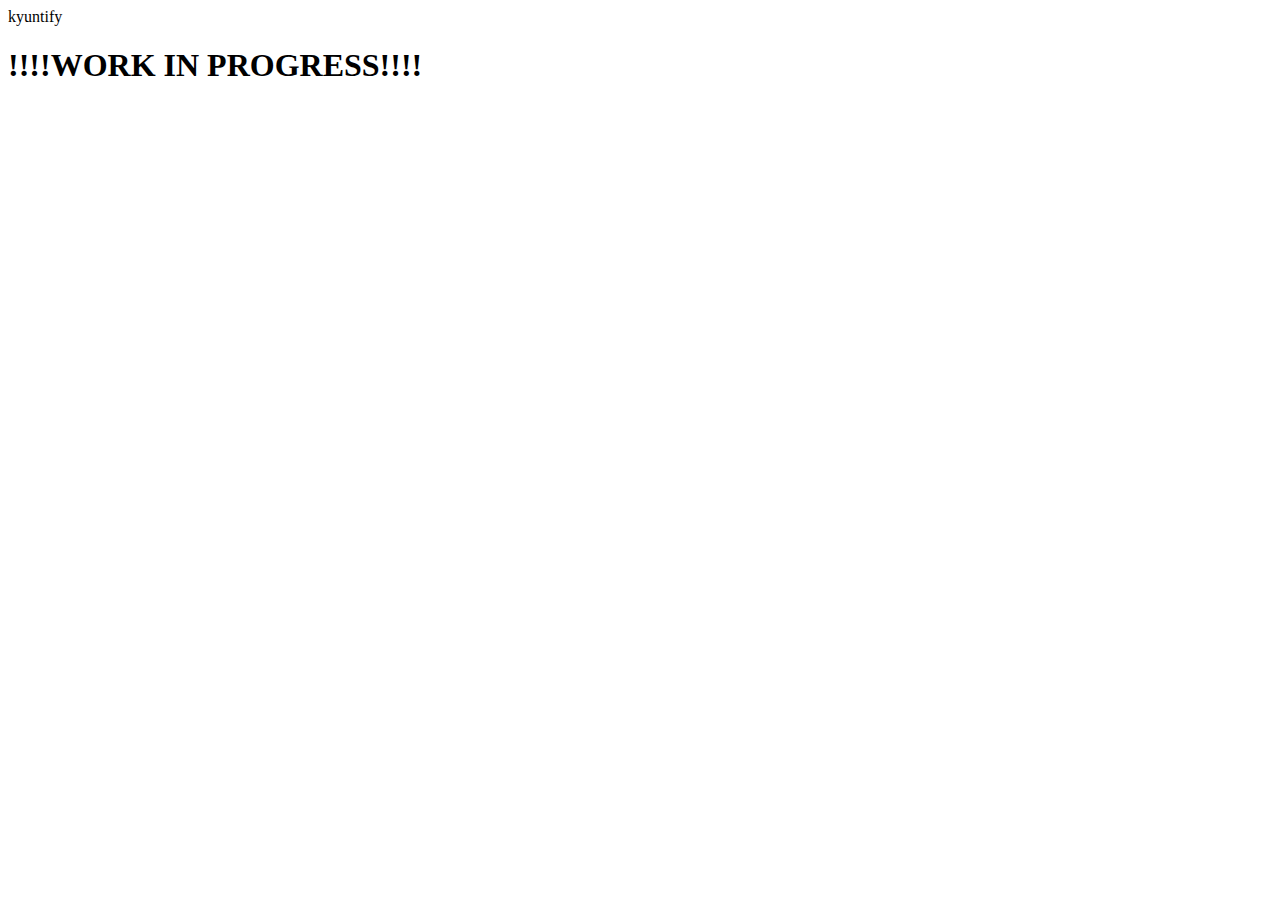
==== hire.html @ af627ae8 "Add files via upload" ====
<!DOCTYPE html>
<html lang="en">
<head>
    <meta charset="UTF-8">
    <meta http-equiv="X-UA-Compatible" content="IE=edge">
    <meta name="viewport" content="width=device-width, initial-scale=1.0">
    <link rel="stylesheet" href="/css/hire.css">
    <link rel="icon" type="image/x-icon" href="/images/kyuntifylogo.png">
    <link type="text/css" rel="stylesheet" id="dark-mode-custom-link" style="transition-duration: 0.5s;">
    <link type="text/css" rel="stylesheet" id="dark-mode-general-link" style="transition-duration: 0.5s;">
    <style lang="en" type="text/css" id="dark-mode-custom-style" style="transition-duration: 0.5s;"></style>
    <style lang="en" type="text/css" id="dark-mode-native-style" style="transition-duration: 0.5s;"></style>
    <link rel="preconnect" href="https://fonts.googleapis.com">
<link rel="preconnect" href="https://fonts.gstatic.com" crossorigin>
<link href="https://fonts.googleapis.com/css2?family=Urbanist:wght@400;700;900&display=swap" rel="stylesheet">
<link rel="preconnect" href="https://fonts.googleapis.com">
<link rel="preconnect" href="https://fonts.gstatic.com" crossorigin>
<link href="https://fonts.googleapis.com/css2?family=Poppins&family=Urbanist:wght@400;700;900&display=swap" rel="stylesheet">


<!-- Embed Properties -->
<meta name="theme-color" content="#36393f">
<!-- Primary Emb Properties -->
<title>Home</title>
<meta name="title" content="Kyuntify | About Kyung & more">
<meta name="description" content="A website about Kyung and for publicizing your projects.">
<!-- open graph / facebook -->
<meta property="og:type" content="website">
<meta property="og:url" content="https://kyung.tk/">
<meta property="og:title" content="Kyuntify | About kyung & more">
<meta property="og:description" content="A website about Kyung and for publicizing your projects.">
<!-- Twitter -->
<meta property="twitter:card" content="summary_large_image">
<meta property="twitter:url" content="https://kyung.tk/">
<meta property="twitter:title" content="Kyuntify | About kyung & more">
<meta property="twitter:description" content="A website about Kyung and for publicizing your projects.">

</head>
<body class="scroll">
    <!-- Navbar -->
    <section id="navbar">
    <div class="topnav">
        <div class="holder1">
        <span id="cont">kyuntify</span>
    </div>
    </div>
</section>
<!-- End of Navbar -->

<!-- Hero -->
<section id="hero">
<div class="main">
 <div class="main__container">
     <div class="main__content">
         <h1>
            <a class="mt-highlight">!!!!WORK IN PROGRESS!!!!</a>
 </h1>
 </div>
 </div>
 </div>
</section>
    <!-- End of Hero Section -->
</body>

<script src="/javascript/hire.js"></script>
</body>
</html>
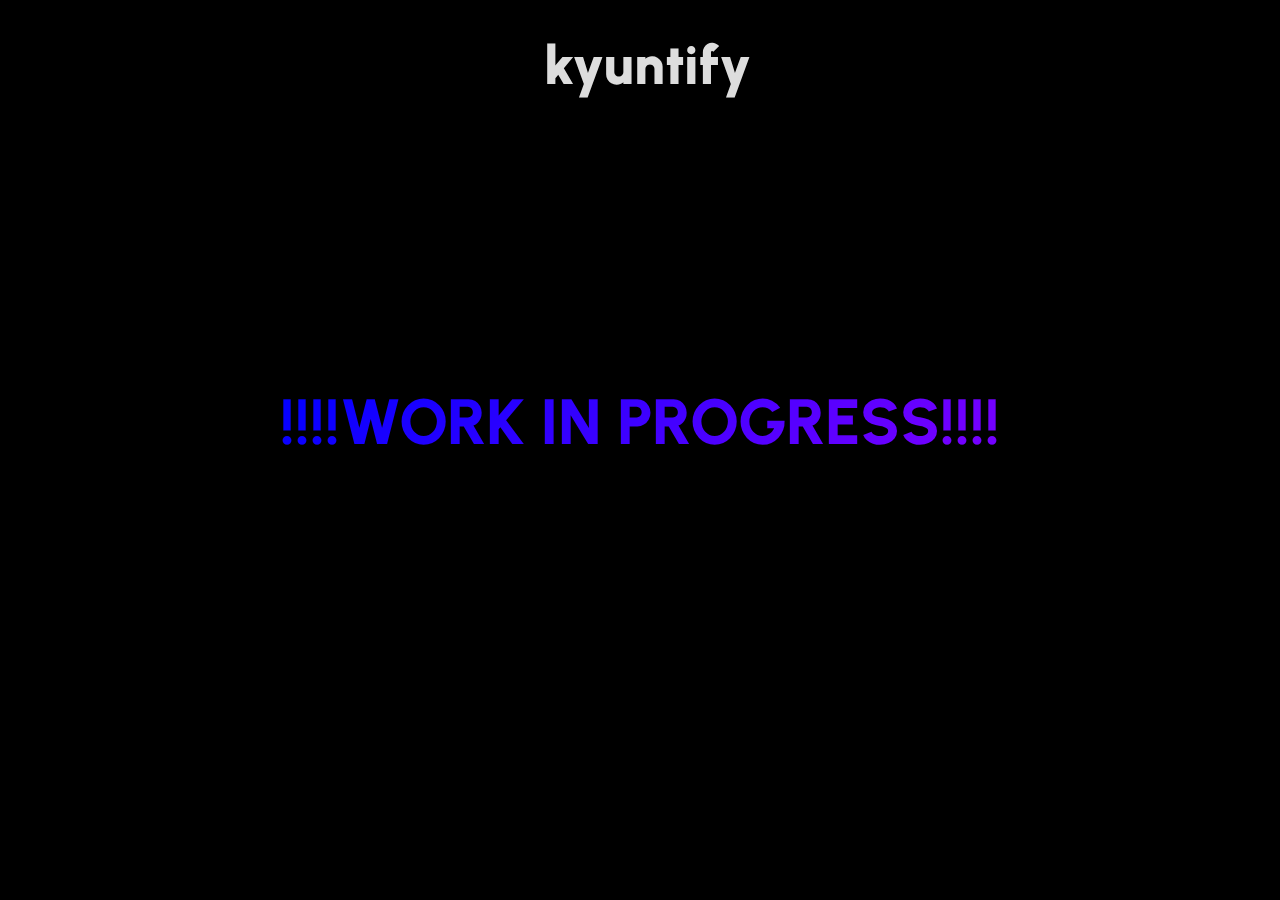
==== commit 5caa78ca: "Rename hire to hire.html" ====
--- a/hire.html
+++ b/hire.html
@@ -64,4 +64,4 @@
 
 <script src="/javascript/hire.js"></script>
 </body>
-</html>+</html>
--- a/css/hire.css
+++ b/css/hire.css
@@ -0,0 +1,380 @@
+* {
+    margin: 0;
+    padding: 0;
+    box-sizing: border-box;
+    font-family: 'Urbanist', 'Poppins', sans-serif;
+    background-color: #000;
+}
+
+*::selection {
+    background-color: #fff;
+    color: #000;
+}
+
+/* Animations */
+
+html {
+  scroll-behavior: smooth;
+}
+
+/* End Of Animations */
+
+/* Custom ScrollBar*/
+
+.scroll {
+    overflow: overlay;
+  }
+  
+  .scroll::-webkit-scrollbar {
+    inline-size: 11px;
+  }
+  
+  .scroll::-webkit-scrollbar-track {
+  
+  }
+  
+  .scroll::-webkit-scrollbar-thumb {
+    background-image: linear-gradient(to bottom, #0000FF,#7700FF);
+    border-radius: 10px;
+    border-block: none;
+    border: 4px solid transparent;
+    background-clip: padding-box;
+    -webkit-transition: border 0.2s ease;
+  }
+  
+  .scroll::-webkit-scrollbar-thumb:hover {
+    background: rgb(131, 130, 130);
+    border-radius: 10px;
+    border-block: none;
+    inline-size: 13px;
+    border: 2px solid transparent;
+    background-clip: padding-box;
+  }
+  
+  .scroll::-webkit-scrollbar:hover {
+    background-color: #28282ece;
+  }
+
+  /* End of Custom ScrollBar */
+
+  /* Navbar */
+
+  .active2 {
+    display: none;
+  }
+  
+  .topnav2 a {
+    display: none;
+  }
+  
+  .text {
+    color: #f2f2f2;
+  }
+  
+  .hmater {
+    width: 100vw;
+  }
+  
+  .topnav {
+    font-family: 'Urbanist';
+    font-weight: bold;
+    display: grid;
+    position: fixed;
+    width: 100%;
+    top: 0;
+    left: 0;
+    padding: 33px 0px;
+    backdrop-filter: blur(0px);
+    z-index: 2;
+    transition: backdrop-filter 0.3s, background-color 0.3s ease;
+  }
+  
+  .nav-scrolled {
+    backdrop-filter: blur(20px);
+  }
+  
+  .holder {
+    width: fit-content;
+    margin-right: 10vw;
+    place-self: center end;
+    grid-row: 2;
+  }
+  
+  .holder1 {
+    display: flex;
+    font-size: 6vh;
+    width: fit-content;
+    margin-left: calc(10vw + 16px);
+    place-self: center start;
+    grid-row: 2;
+  }
+  
+  .topnav a {
+    color: #f2f2f2;
+    text-align: center;
+    padding: 6px 16px;
+    text-decoration: none;
+    font-size: 17px;
+    margin: 0px 10px;
+    border-radius: 20px;
+    transition: all;
+    transition-duration: 0.2s;
+    transition-timing-function: ease-in-out;
+  }
+  
+  .topnav a:hover {
+    color: rgb(134, 134, 134);
+    border-radius: 20px;
+    transition: all;
+    transition-duration: 0.2s;
+    transition-timing-function: ease-in-out;
+  }
+  
+  .topnav a.active {
+    color: rgb(134, 134, 134);
+    border-radius: 20px;
+    box-shadow: 0px 2px 15px rgb(0, 0, 0);
+    transition: all;
+    transition-duration: 0.2s;
+    transition-timing-function: ease-in-out;
+  }
+  
+  #imghead {
+    height: 30px;
+    align-self: center;
+  }
+  
+  #cont {
+    align-self: center;
+    padding-left: 400px;
+    color: #ddd;
+    font-weight: bolder;
+  }
+
+  /* END OF NAVBAR */
+
+  /* Hero */
+  .one {
+    padding: 0;
+    display: flex;
+    justify-content: center;
+    align-items: center;
+    min-height: 100vh;
+    color: white;
+}
+
+.one a {
+  color: #fff;
+}
+
+.imgmain {
+  padding-left: 10%;
+  padding-right: none;
+}
+
+h1 {
+    font-size: 10vw;
+  }
+
+body{
+    display: grid;
+    height: 100%;
+    place-items: center;
+    /* background: #000; */
+  }
+
+  .main-title {
+    font-size: 3rem;
+    margin-left: -20vh;
+  }
+
+  .mt-highlight {
+    font-size: 4rem;
+    font-weight: 800;
+    outline: none;
+    background: linear-gradient(135deg, #0000FF 0%, #7300ff 25%, #7700FF 50%, #A600FF 75%, #3A00A7 100%);
+    background-size: 400%;
+    -webkit-background-clip: text;
+    -webkit-text-fill-color: transparent; 
+    animation: animate 7.5s linear infinite;
+  }
+
+  .mp-highlight {
+    font-weight: 800;
+    outline: none;
+    background: linear-gradient(135deg, #0000FF 0%, #7300ff 25%, #7700FF 50%, #A600FF 75%, #3A00A7 100%);
+    background-size: 400%;
+    -webkit-background-clip: text;
+    -webkit-text-fill-color: transparent; 
+    animation: animate 7.5s linear infinite;
+  }
+
+  .mp {
+    margin-top: 1.5rem;
+  }
+
+  @keyframes animate {
+    to {
+      background-position: 400%;
+    }
+  }
+
+  .mp {
+    display: block;
+    align-items: center;
+    justify-content: center;
+  }
+
+  /* End of hero */
+
+  /* Skill */
+  .two {
+    padding: 0;
+    display: flex;
+    justify-content: center;
+    align-items: center;
+    min-height: 100vh;
+    color: white;
+}
+
+  /* End of Skill */
+
+  /* Hero */
+
+.main__container {
+    display: grid;
+    align-items: center;
+    justify-self: center;
+    margin: 0 auto;
+    height: 90vh;
+    color: #fff;
+    z-index: 1;
+    width: 100%;
+    max-width: 1300px;
+    padding: 0 50px
+}
+
+.main__content h1 {
+    margin-top: 2rem;
+    align-items: center;
+    align-self: center;
+    justify-self: center;
+    font-size: 4rem;
+    color: #fff;
+    background-size: 100%;
+}
+
+
+.main__content p {
+    margin-top: 1rem;
+    margin-bottom: 20px;
+    font-size: 2ren;
+    font-family: 'Poppins';
+    font-weight: 100;
+    color: #fff
+}
+
+
+.main__btn {
+    font-size: 1ren;
+    background-image: linear-gradient(to top, #f77862 0%, #f35196 100%);
+    padding: 14px 32px;
+    border: none;
+    border-radius: 4px;
+    color: #fff;
+    margin-top: 2ren;
+    cursor: pointer;
+    position: relative;
+    transition: all 0.35s;
+    outline: none;
+}
+
+.main__btn a {
+    position: relative;
+    z-index: 2;
+    color: #fff;
+    text-decoration: none;
+}
+
+.main__btn:after {
+    position: absolute;
+    content: '';
+    top: 0;
+    left: 0;
+    width: 0;
+    height: 100%;
+    background: #4837ff;
+    transition: all 0.35s;
+    border-radius: 4px;
+}
+
+.main__btn:hover {
+    color: #fff;
+}
+
+.main_btn:hover:after {
+    width: 100%;
+}
+
+.main__img--container {
+    text-align: center;
+}
+
+#main__img {
+    margin-top: 2rem;
+    height: 80%;
+    width: 80%;
+}
+
+@media screen and (max-width: 768px) {
+    .main__container {
+        display: grid;
+        grid-template-columns: auto;
+        align-items: center;
+        width: 100%;
+        margin: 0 auto;
+        height: 90vh;
+    }
+
+    .main__content {
+        text-align: center;
+        margin-bottom: 4rem;
+    }
+
+    .main__content h1 {
+        font-size: 2.5rem;
+        margin-top: 2rem;
+    }
+
+    .main__content h2 {
+        font-size: 3rem;
+    }
+
+    .main__content p {
+        margin-top: 1rem;
+        font-size: 1.5rem;
+    }
+}
+
+@media screen and (max-width: 480px) {
+    .main__content h1 {
+        font-size: 2rem;
+        margin-top: 3rem;
+    }
+
+    .main__content h2 {
+        font-size: 2rem;
+    }
+
+    .main__content p {
+        margin-top: 2rem;
+        font-size: 1.5rem;
+    }
+
+    .main__btn {
+        padding: 12px 36px;
+        margin: 2.5rem 0;
+    }
+}
+
+  /* Hero */